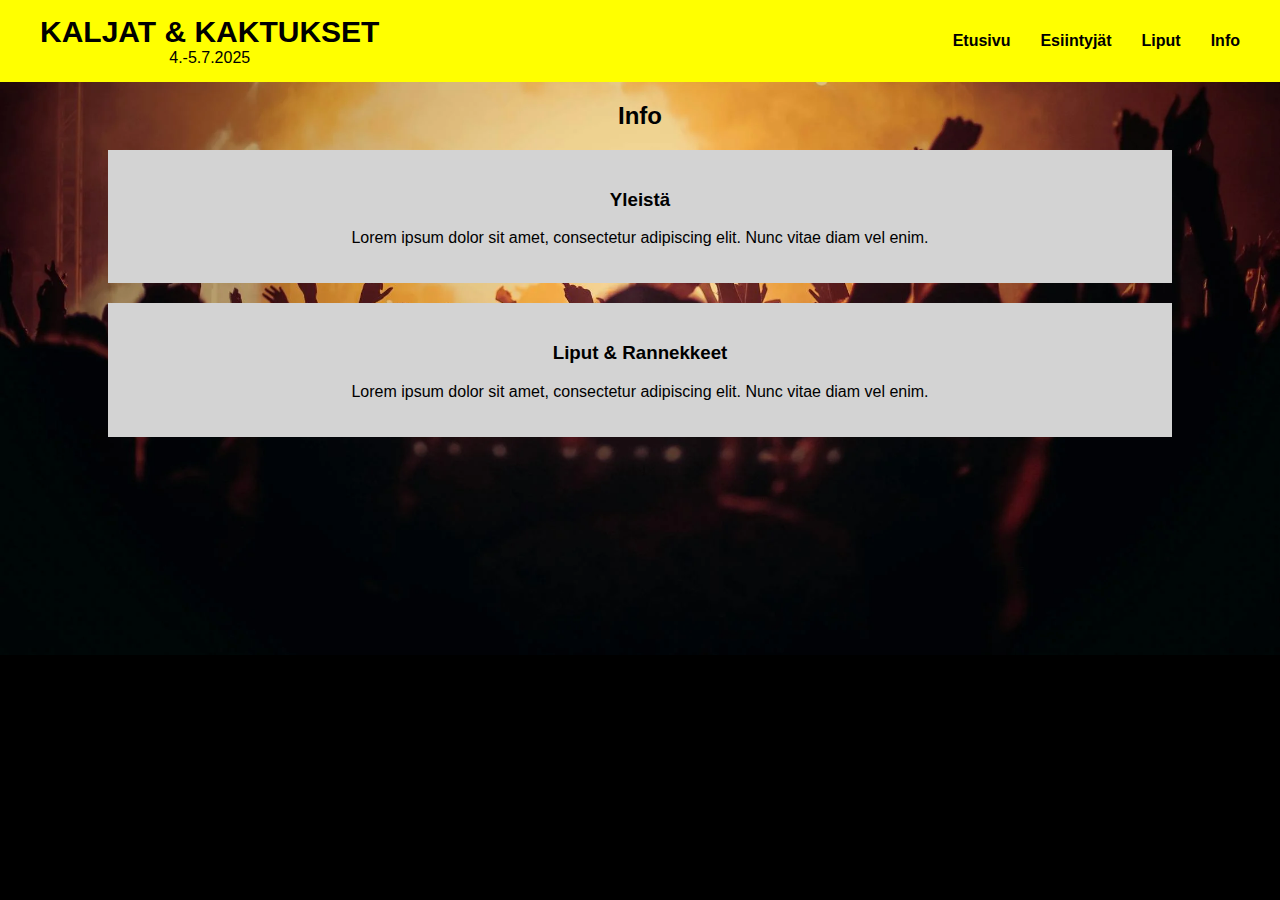
==== info.html @ d4431dd0 "Ensimmäinen julkaisu" ====
<!DOCTYPE html>
<html lang="fi">
<head>
    <meta charset="UTF-8">
    <meta name="viewport" content="width=device-width, initial-scale=1.0">
    <title>Info - Kaljat & Kaktukset Fest</title>
    <link rel="stylesheet" href="style.css">
</head>
<body>

    <header>
        <div class="logo">
            <h1>KALJAT & KAKTUKSET</h1>
            <p>4.-5.7.2025</p>
        </div>
        <nav>
            <ul>
                <li><a href="index.html">Etusivu</a></li>
                <li><a href="esiintyjat.html">Esiintyjät</a></li>
                <li><a href="liput.html">Liput</a></li>
                <li><a href="info.html">Info</a></li>
            </ul>
        </nav>
    </header>

    <section>
        <h2 class="centered">Info</h2>
        <div class="info-box">
            <h3>Yleistä</h3>
            <p>Lorem ipsum dolor sit amet, consectetur adipiscing elit. Nunc vitae diam vel enim.</p>
        </div>
        <div class="info-box">
            <h3>Liput & Rannekkeet</h3>
            <p>Lorem ipsum dolor sit amet, consectetur adipiscing elit. Nunc vitae diam vel enim.</p>
        </div>
    </section>

</body>
</html>
---- style.css ----
body {
    font-family: 'Poppins', sans-serif;
    margin: 0;
    padding: 0;
    text-align: center;
    background: url('kuvat/Festarit.jpg') no-repeat center;
    background-size: cover; 
    background-color: rgb(0, 0, 0);
}

header {
    display: flex;
    justify-content: space-between;
    align-items: center;
    padding: 15px 40px;
    background: yellow;
}

.logo h1 {
    font-size: 30px;
    font-weight: 800;
    margin: 0;
}

.logo p {
    font-size: 16px;
    margin: 0;
}

nav ul {
    list-style: none;
    display: flex;
    gap: 30px;
    margin: 0;
    padding: 0;
}

nav ul li {
    display: inline;
}

nav ul li a {
    text-decoration: none;
    font-weight: bold;
    color: rgb(0, 0, 0);
}

.hero {
    text-align: center;
    padding: 100px 20px;
}

.hero h2 {
    font-size: 85px;
    font-weight: 1600;
}

.hero p {
    font-size: 50px;
}

.esiintyjat {
    text-align: center;
    margin: 40px auto;
    width: 60%;
}

.esiintyja-box {
    background-color: #FFC0CB;
    padding: 20px;
    margin: 15px auto;
    width: 30%;
    border-radius: 10px;
    font-size: 1.5em;
    font-weight: bold;
}

.esiintyjat h2 {
    font-size: 36px;
    font-weight: bold;
    margin-bottom: 20px;
}

.esiintyjat ul {
    list-style: none;
    padding: 0;
}

.esiintyjat ul li {
    font-size: 24px;
    font-weight: 600;
    margin: 10px 0;
}

.liput {
    text-align: center;
    margin: 40px auto;
    width: 60%;
}

.liput h2 {
    font-size: 36px;
    font-weight: bold;
    margin-bottom: 20px;
}

.lippulaatikko {
    background: pink;
    padding: 20px;
    margin: 20px auto;
    width: 50%;
    border-radius: 10px;
}

.lippulaatikko h3 {
    font-size: 24px;
}

.info-box {
    background: #d3d3d3;
    padding: 20px;
    margin: 20px auto;
    width: 80%;
    text-align: center;
}
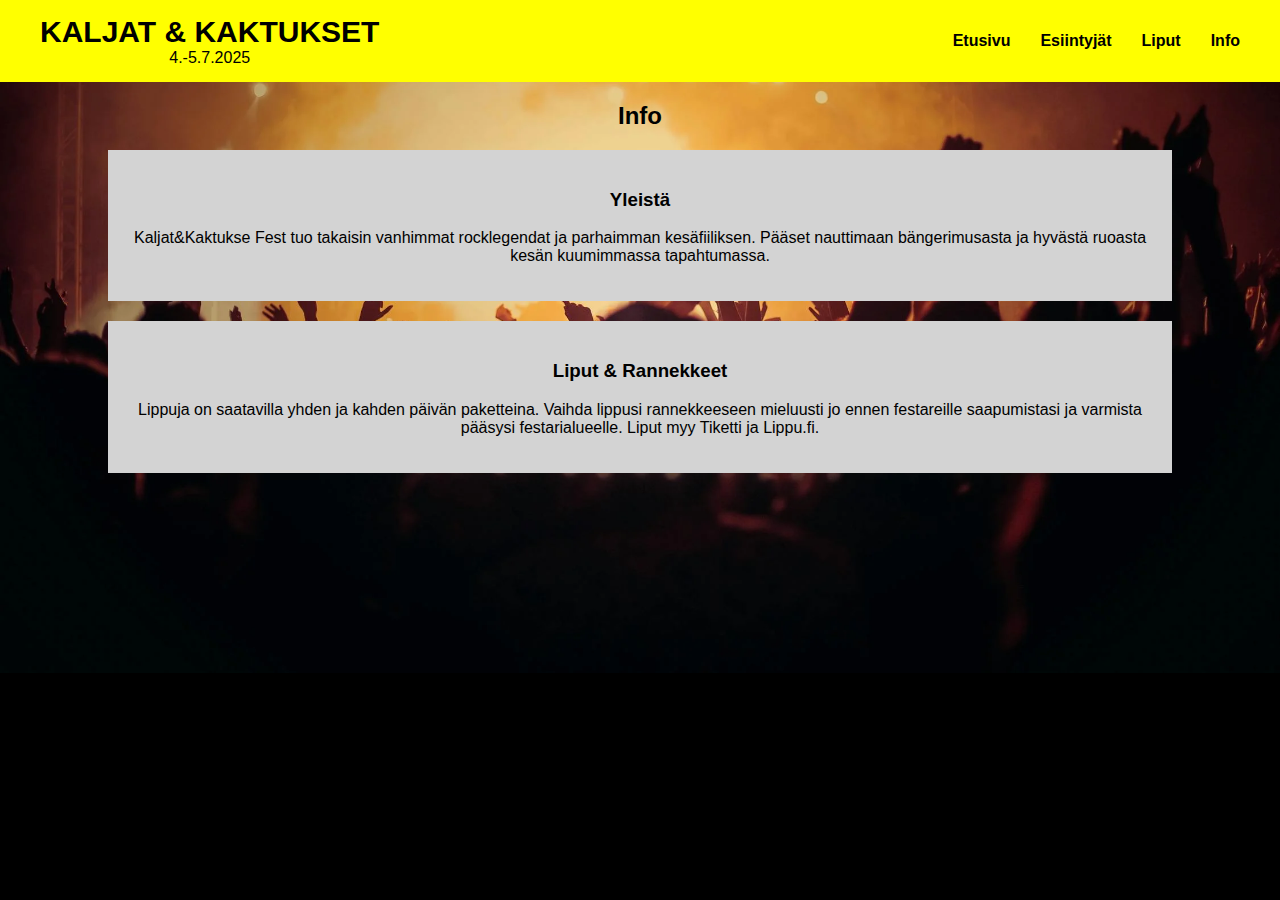
==== commit 3d3ffe19: "Info" ====
--- a/info.html
+++ b/info.html
@@ -27,11 +27,11 @@
         <h2 class="centered">Info</h2>
         <div class="info-box">
             <h3>Yleistä</h3>
-            <p>Lorem ipsum dolor sit amet, consectetur adipiscing elit. Nunc vitae diam vel enim.</p>
+            <p>Kaljat&Kaktukse Fest tuo takaisin vanhimmat rocklegendat ja parhaimman kesäfiiliksen. Pääset nauttimaan bängerimusasta ja hyvästä ruoasta kesän kuumimmassa tapahtumassa. </p>
         </div>
         <div class="info-box">
             <h3>Liput & Rannekkeet</h3>
-            <p>Lorem ipsum dolor sit amet, consectetur adipiscing elit. Nunc vitae diam vel enim.</p>
+            <p>Lippuja on saatavilla yhden ja kahden päivän paketteina. Vaihda lippusi rannekkeeseen mieluusti jo ennen festareille saapumistasi ja varmista pääsysi festarialueelle. Liput myy Tiketti ja Lippu.fi.</p>
         </div>
     </section>
 
